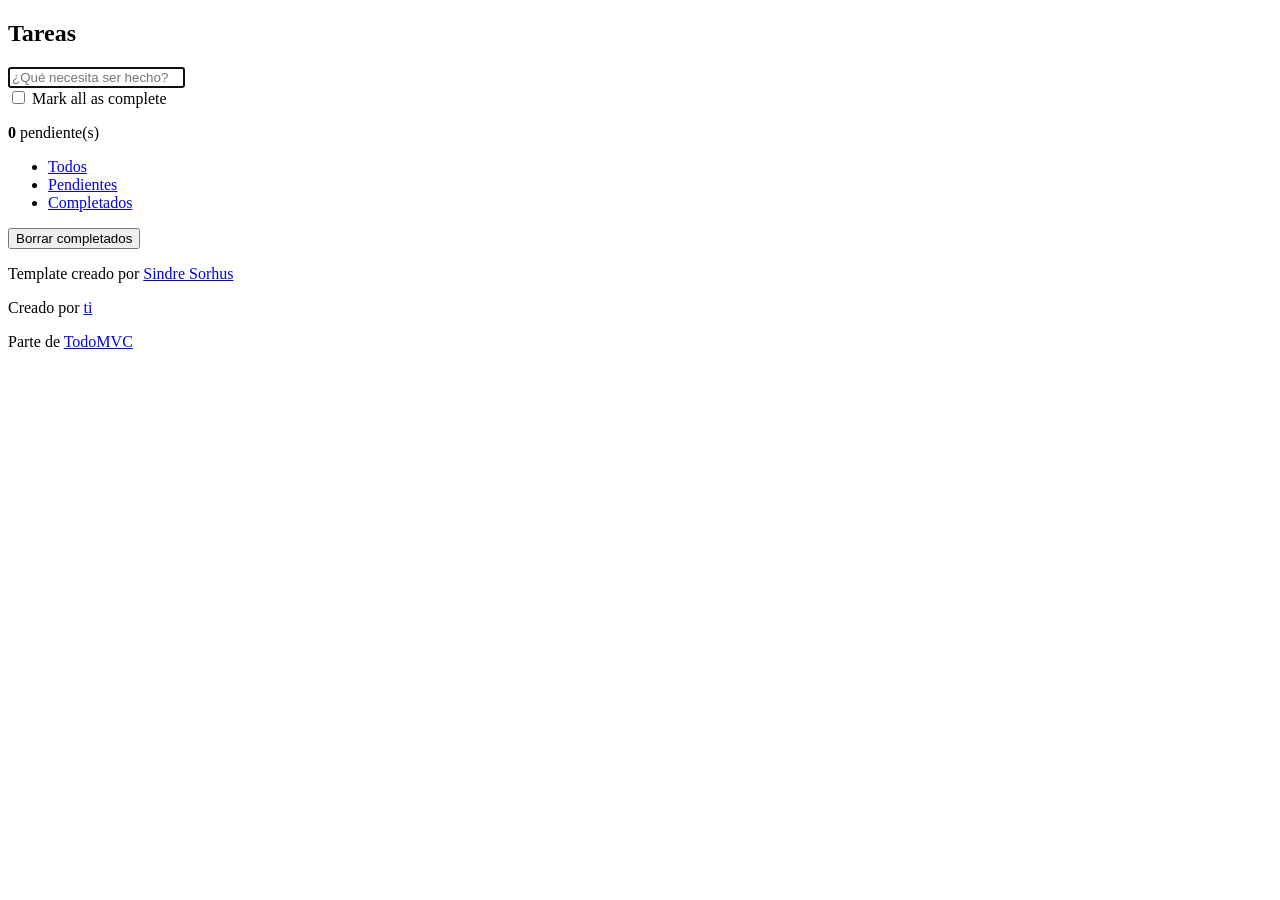
==== src/index.html @ 74d24929 "Lanzamiento de la app al repositorio de git" ====
<!doctype html>
<html lang="en">
	<head>
		<meta charset="utf-8">
		<meta name="viewport" content="width=device-width, initial-scale=1">
		<title>Template • TodoMVC</title>
	</head>
	<body>
		<section class="todoapp">
			<header class="header">
				<h1>Tareas</h1>
				<input class="new-todo" placeholder="¿Qué necesita ser hecho?" autofocus>
			</header>
			<!-- This section should be hidden by default and shown when there are todos -->
			<section class="main">
				<input id="toggle-all" class="toggle-all" type="checkbox">
				<label for="toggle-all">Mark all as complete</label>
				<ul class="todo-list">
					<!-- These are here just to show the structure of the list items -->
					<!-- List items should get the class `editing` when editing and `completed` when marked as completed -->
					<!-- <li class="completed" data-id="abc">
						<div class="view">
							<input class="toggle" type="checkbox" checked>
							<label>Probar JavaScript</label>
							<button class="destroy"></button>
						</div>
						<input class="edit" value="Create a TodoMVC template">
					</li> -->
					<!-- <li>
						<div class="view">
							<input class="toggle" type="checkbox">
							<label>Comprar un unicornio</label>
							<button class="destroy"></button>
						</div>
						<input class="edit" value="Rule the web">
					</li> -->
				</ul>
			</section>
			<!-- This footer should hidden by default and shown when there are todos -->
			<footer class="footer">
				<!-- This should be `0 items left` by default -->
				<span class="todo-count"><strong>0</strong> pendiente(s)</span>
				<!-- Remove this if you don't implement routing -->
				<ul class="filters">
					<li>
						<a class="selected filtro" href="#/">Todos</a>
					</li>
					<li>
						<a class="filtro" href="#/active">Pendientes</a>
					</li>
					<li>
						<a class="filtro" href="#/completed">Completados</a>
					</li>
				</ul>
				<!-- Hidden if no completed items are left ↓ -->
				<button class="clear-completed">Borrar completados</button>
			</footer>
		</section>
		<footer class="info">

			<p>Template creado por <a href="http://sindresorhus.com">Sindre Sorhus</a></p>
			<!-- Change this out with your name and url ↓ -->
			<p>Creado por <a href="http://todomvc.com">ti</a></p>
			<p>Parte de <a href="http://todomvc.com">TodoMVC</a></p>
		</footer>
        
        
	</body>
</html>
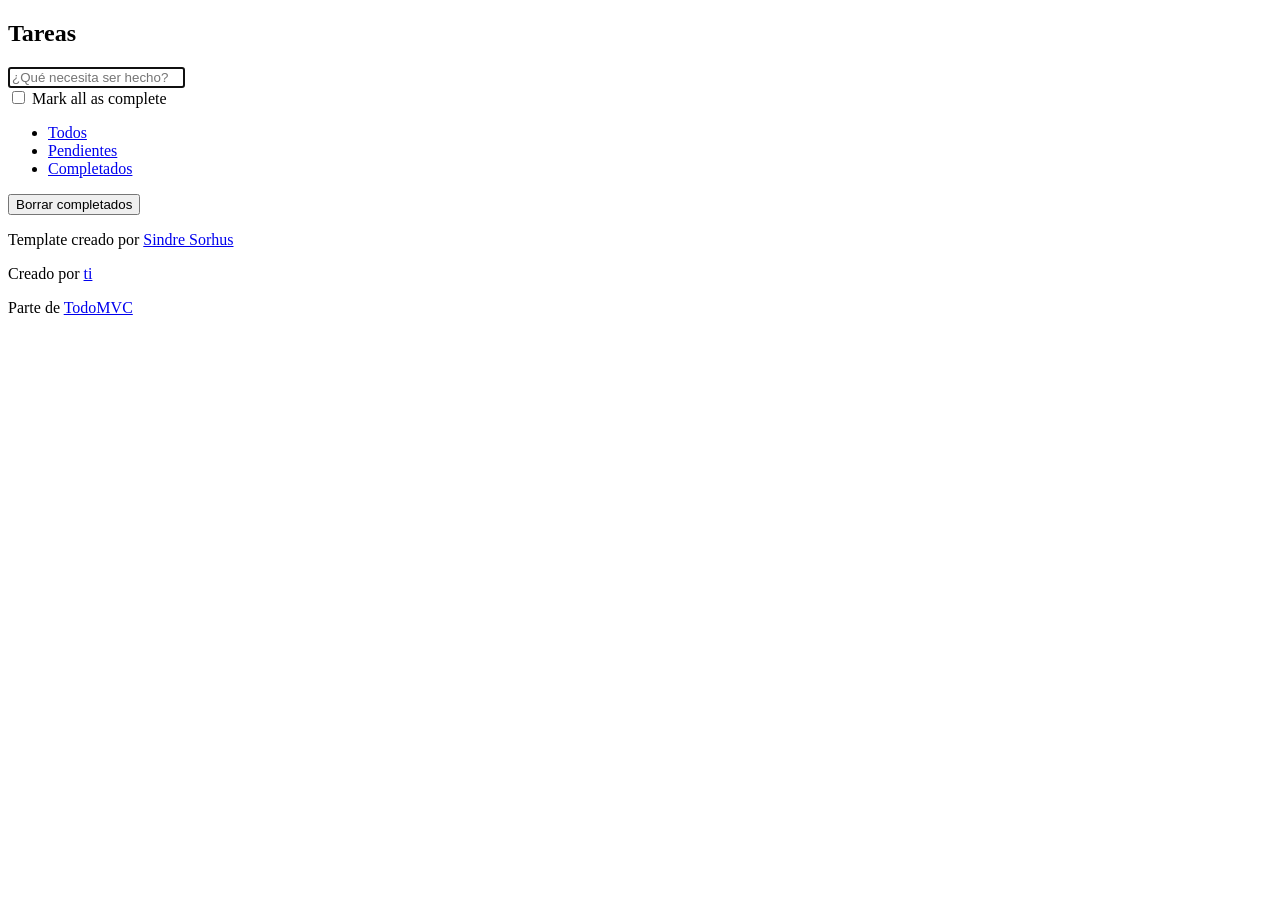
==== commit f61d2391: "Cambios en el Front End - eliminamos el label de pendientes" ====
--- a/src/index.html
+++ b/src/index.html
@@ -38,8 +38,6 @@
 			</section>
 			<!-- This footer should hidden by default and shown when there are todos -->
 			<footer class="footer">
-				<!-- This should be `0 items left` by default -->
-				<span class="todo-count"><strong>0</strong> pendiente(s)</span>
 				<!-- Remove this if you don't implement routing -->
 				<ul class="filters">
 					<li>
